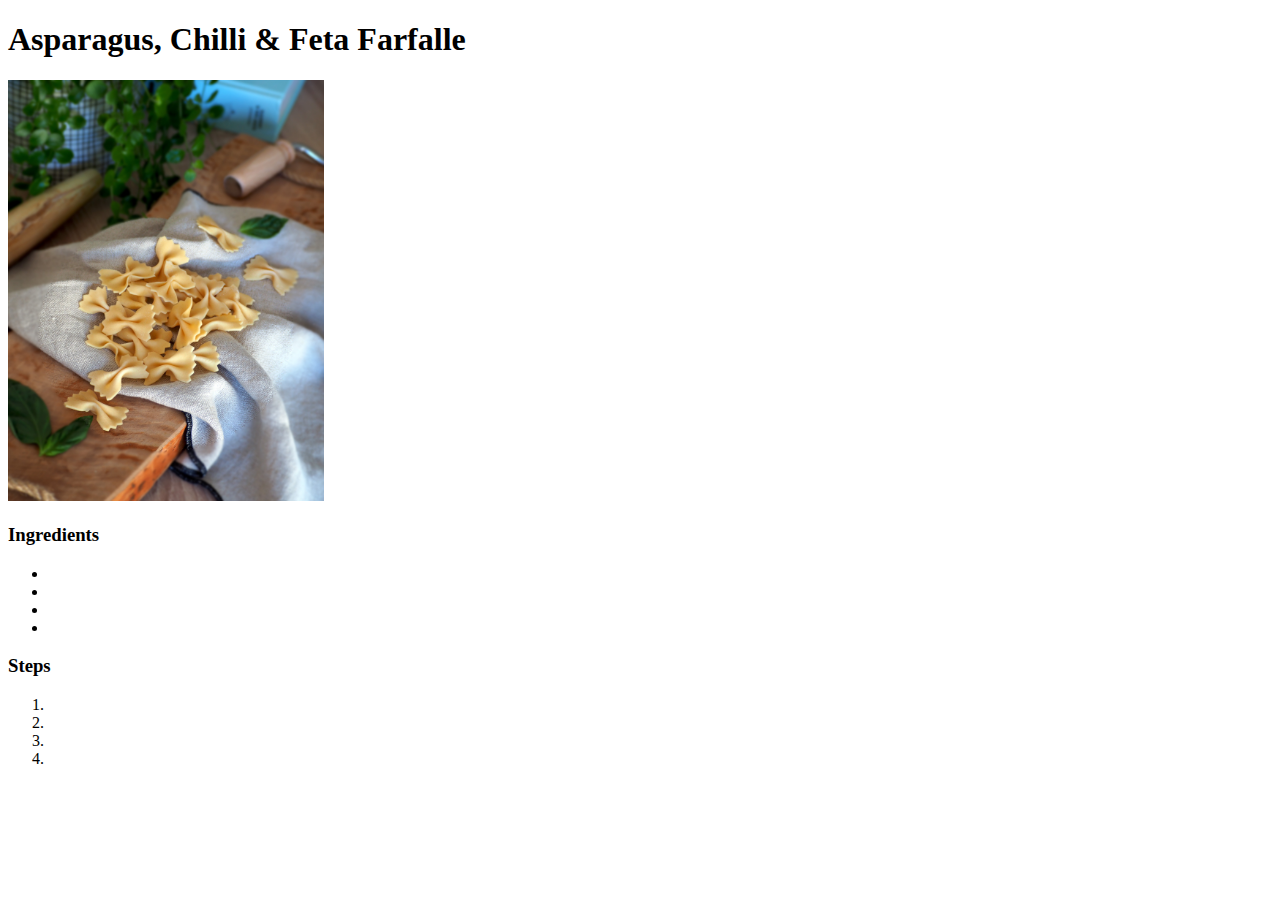
==== recipes/farfalle.html @ 91b50beb "Add recipe template" ====
<!DOCTYPE html>
<html lang="en">
    <head>
        <meta charset="utf-8">
        <title>Farfalle</title>
    </head>

    <body>
        <h1>Asparagus, Chilli & Feta Farfalle</h1>

        <img src="../img/farfalle.jpg" alt="A photograph of uncooked farfalle pasta arranged on top of a textured cloth." height="25%" width="25%">
        
        <h3>Ingredients</h5>
        <ul>
            <li></li>
            <li></li>
            <li></li>
            <li></li>
        </ul>

        <h3>Steps</h3>
        <ol>
            <li></li>
            <li></li>
            <li></li>
            <li></li> 
        </ol>
    </body>
</html>
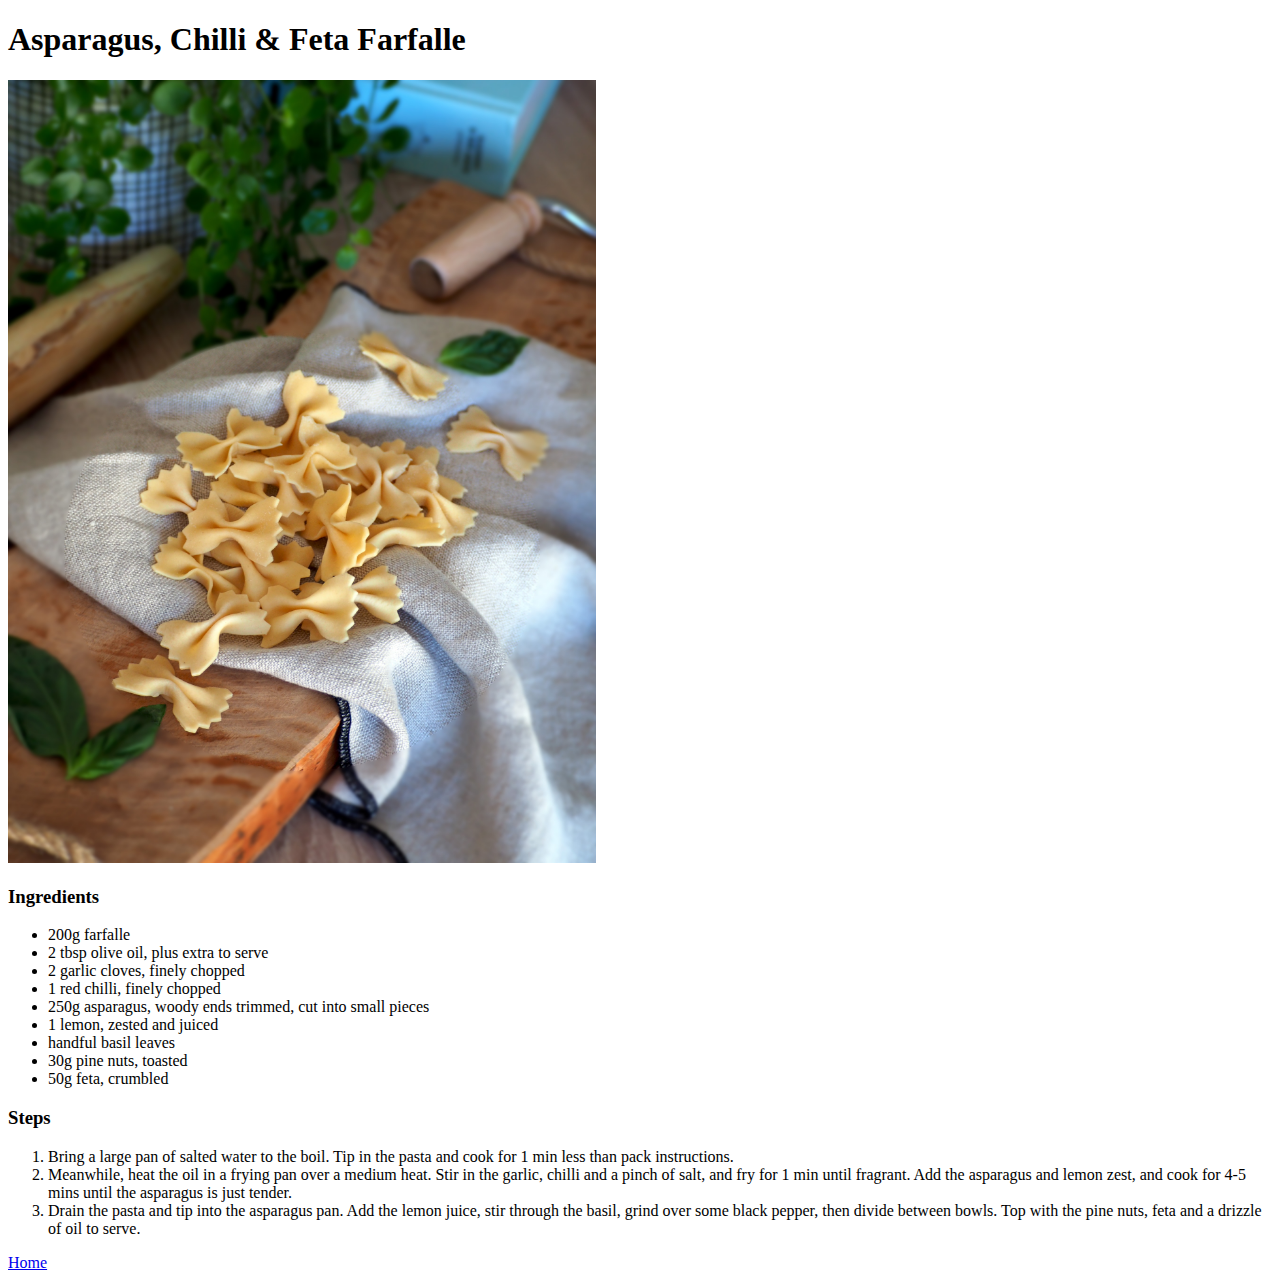
==== commit c3603bde: "Add more recipe pages and images" ====
--- a/recipes/farfalle.html
+++ b/recipes/farfalle.html
@@ -8,22 +8,29 @@
     <body>
         <h1>Asparagus, Chilli & Feta Farfalle</h1>
 
-        <img src="../img/farfalle.jpg" alt="A photograph of uncooked farfalle pasta arranged on top of a textured cloth." height="25%" width="25%">
+        <img src="../img/farfalle.jpg" alt="A photograph of uncooked farfalle pasta arranged on top of a textured cloth." height="783" width="588">
         
         <h3>Ingredients</h5>
         <ul>
-            <li></li>
-            <li></li>
-            <li></li>
-            <li></li>
+            <li>200g farfalle</li>
+            <li>2 tbsp olive oil, plus extra to serve</li>
+            <li>2 garlic cloves, finely chopped</li>
+            <li>1 red chilli, finely chopped</li>
+            <li>250g asparagus, woody ends trimmed, cut into small pieces</li>
+            <li>1 lemon, zested and juiced</li>
+            <li>handful basil leaves</li>
+            <li>30g pine nuts, toasted</li>
+            <li>50g feta, crumbled</li>
         </ul>
 
         <h3>Steps</h3>
         <ol>
-            <li></li>
-            <li></li>
-            <li></li>
-            <li></li> 
+            <li>Bring a large pan of salted water to the boil. Tip in the pasta and cook for 1 min less than pack instructions.</li>
+            <li>Meanwhile, heat the oil in a frying pan over a medium heat. Stir in the garlic, chilli and a pinch of salt, and fry for 1 min until fragrant. Add the asparagus and lemon zest, and cook for 4-5 mins until the asparagus is just tender.
+            </li>
+            <li>Drain the pasta and tip into the asparagus pan. Add the lemon juice, stir through the basil, grind over some black pepper, then divide between bowls. Top with the pine nuts, feta and a drizzle of oil to serve.</li>
         </ol>
+        <a href="../index.html">Home</a>
+
     </body>
 </html>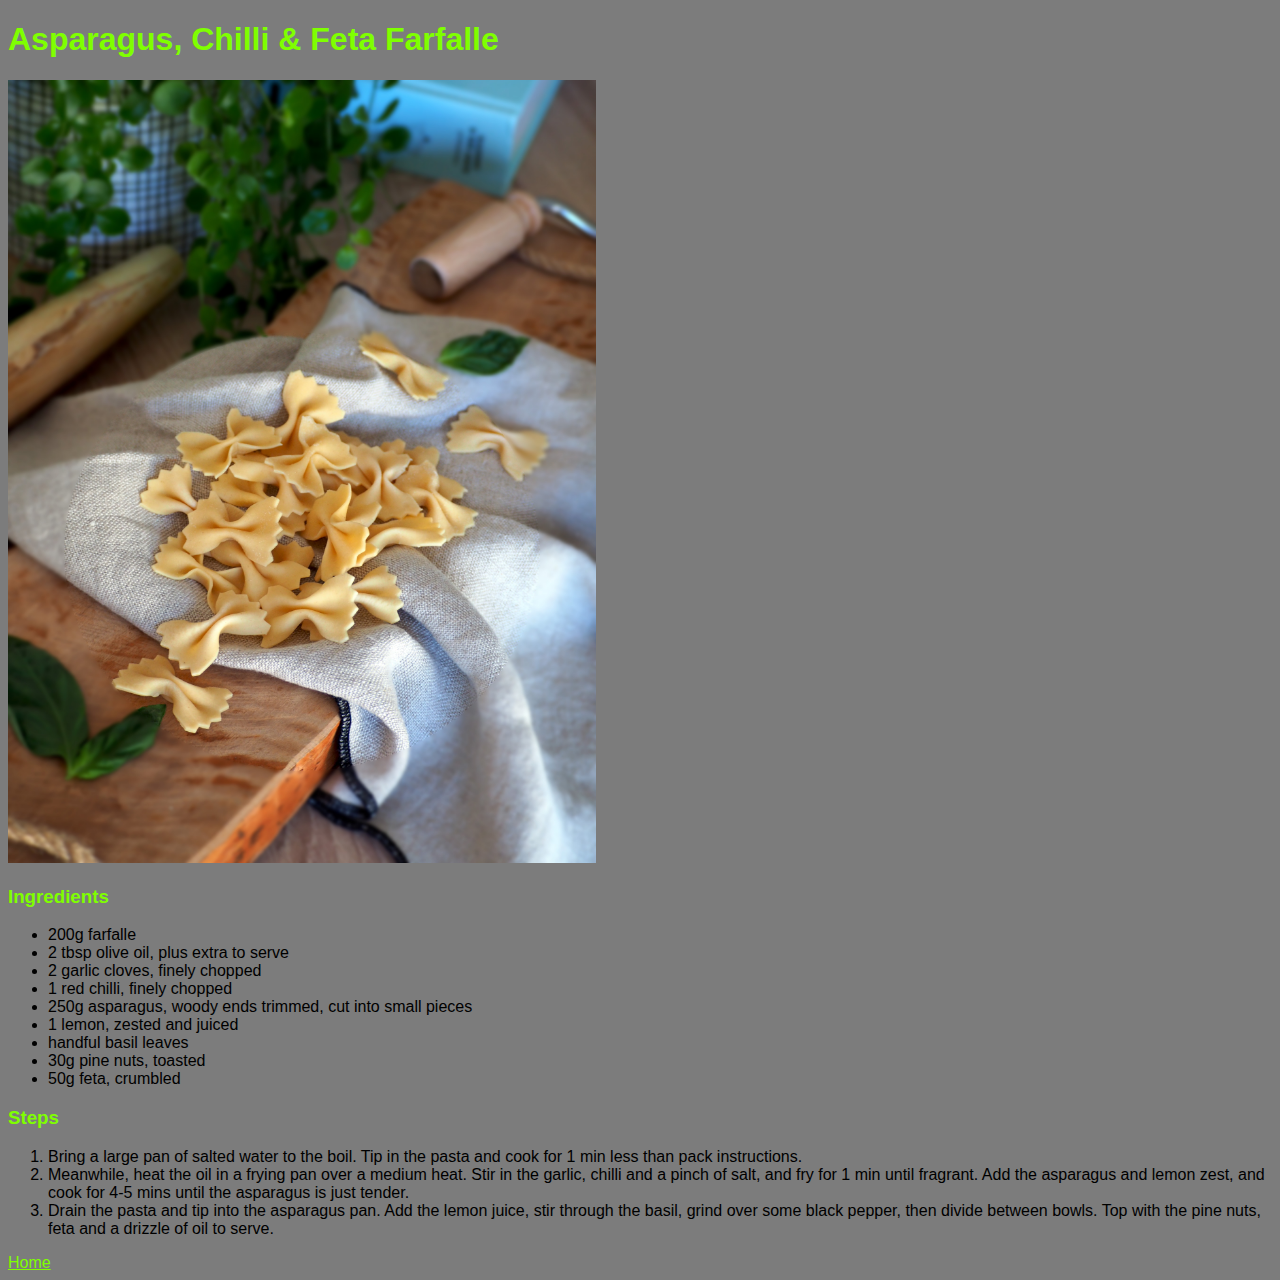
==== commit 9d5d6e36: "Add basic css styling" ====
--- a/recipes/farfalle.html
+++ b/recipes/farfalle.html
@@ -3,15 +3,16 @@
     <head>
         <meta charset="utf-8">
         <title>Farfalle</title>
+        <link rel="stylesheet" href="../style.css">
     </head>
 
     <body>
-        <h1>Asparagus, Chilli & Feta Farfalle</h1>
+        <h1 class="head">Asparagus, Chilli & Feta Farfalle</h1>
 
         <img src="../img/farfalle.jpg" alt="A photograph of uncooked farfalle pasta arranged on top of a textured cloth." height="783" width="588">
         
-        <h3>Ingredients</h5>
-        <ul>
+        <h3 class="sub">Ingredients</h3>
+        <ul class="list">
             <li>200g farfalle</li>
             <li>2 tbsp olive oil, plus extra to serve</li>
             <li>2 garlic cloves, finely chopped</li>
@@ -23,14 +24,14 @@
             <li>50g feta, crumbled</li>
         </ul>
 
-        <h3>Steps</h3>
-        <ol>
+        <h3 class="sub">Steps</h3>
+        <ol class="list">
             <li>Bring a large pan of salted water to the boil. Tip in the pasta and cook for 1 min less than pack instructions.</li>
             <li>Meanwhile, heat the oil in a frying pan over a medium heat. Stir in the garlic, chilli and a pinch of salt, and fry for 1 min until fragrant. Add the asparagus and lemon zest, and cook for 4-5 mins until the asparagus is just tender.
             </li>
             <li>Drain the pasta and tip into the asparagus pan. Add the lemon juice, stir through the basil, grind over some black pepper, then divide between bowls. Top with the pine nuts, feta and a drizzle of oil to serve.</li>
         </ol>
-        <a href="../index.html">Home</a>
+        <a class="link" href="../index.html">Home</a>
 
     </body>
 </html>--- a/style.css
+++ b/style.css
@@ -0,0 +1,19 @@
+.sub,
+.head,
+.link {
+    font-family: Helvetica, Arial, sans-serif;
+    color: chartreuse;
+}
+
+.list {
+    font-family: Helvetica, Arial, sans-serif;
+    color: black;
+}
+
+body {
+    background-color: rgb(124, 124, 124);
+}
+a:visited { text-decoration: none; color:chartreuse; }
+a:hover { text-decoration: none; color:rgb(108, 108, 108); }
+a:focus { text-decoration: none; color:rgb(108, 108, 108); }
+a:hover, a:active { text-decoration: none; color:rgb(108, 108, 108)}
